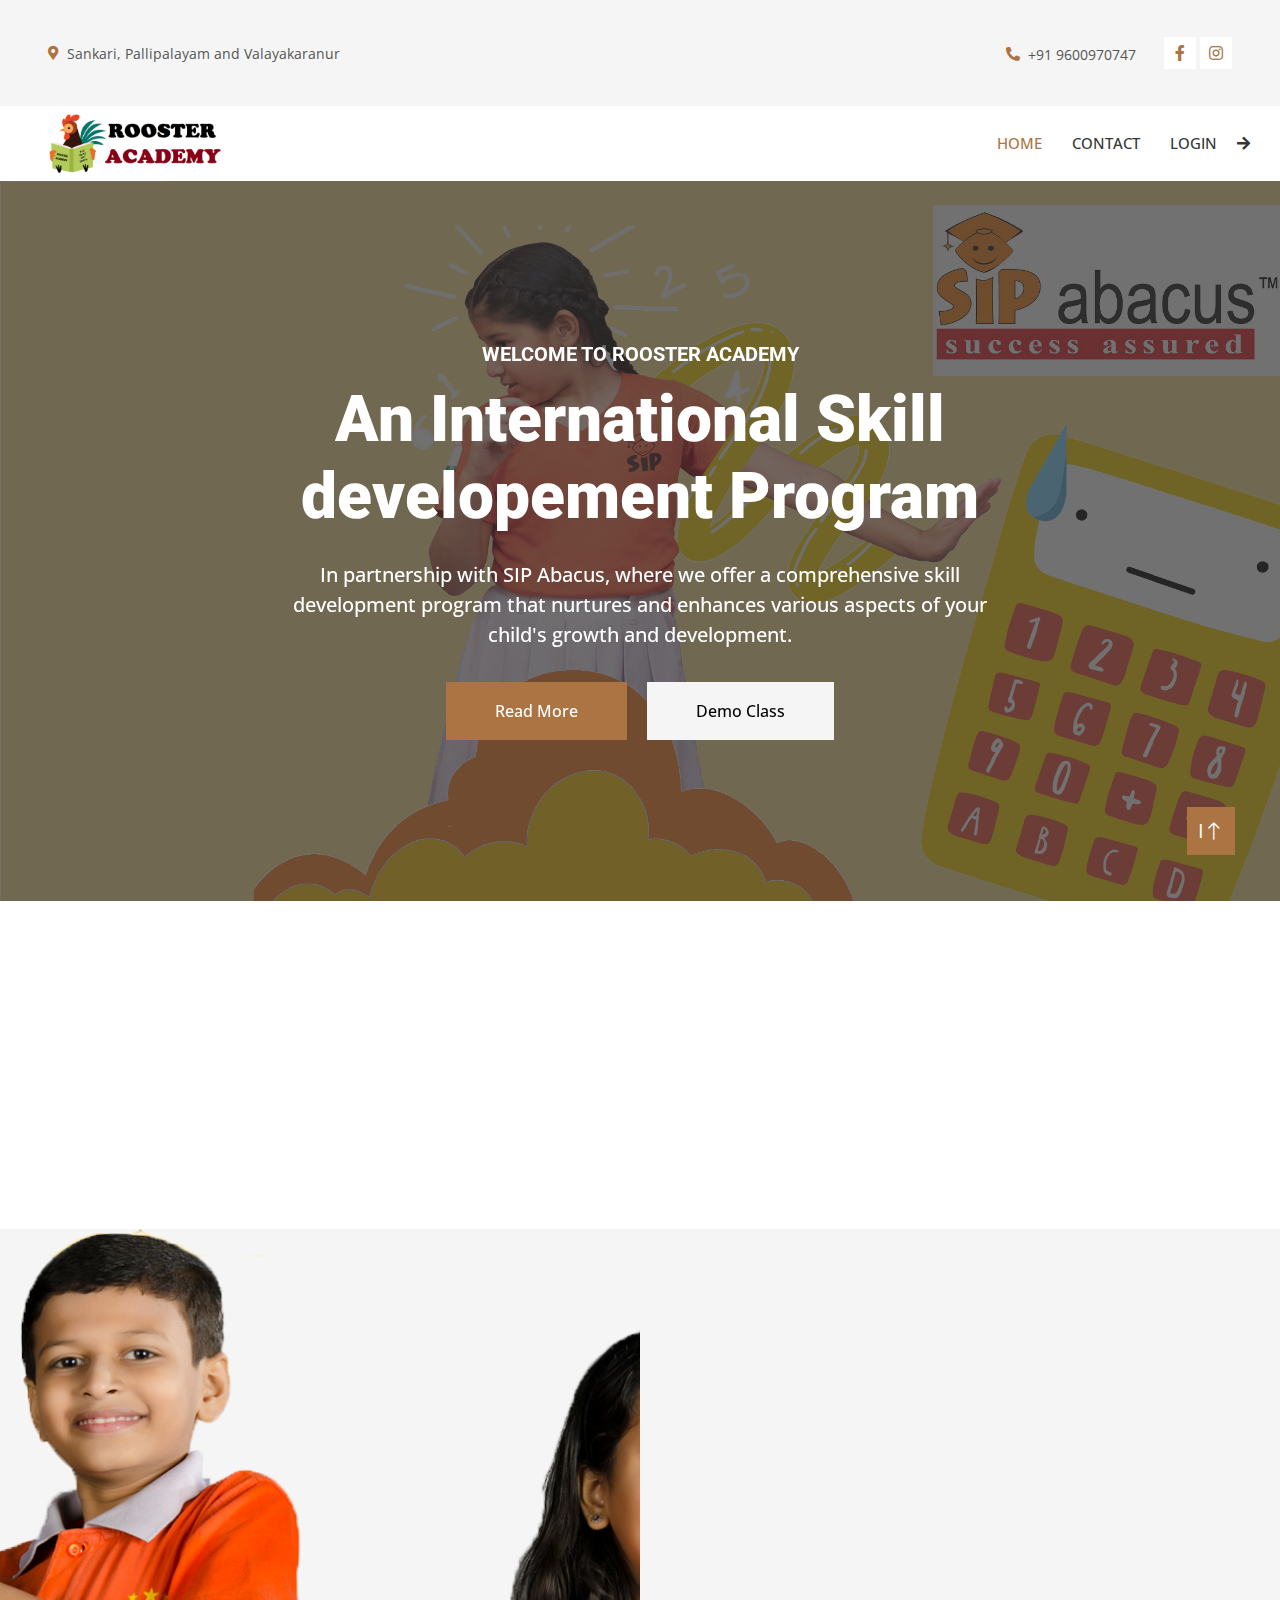
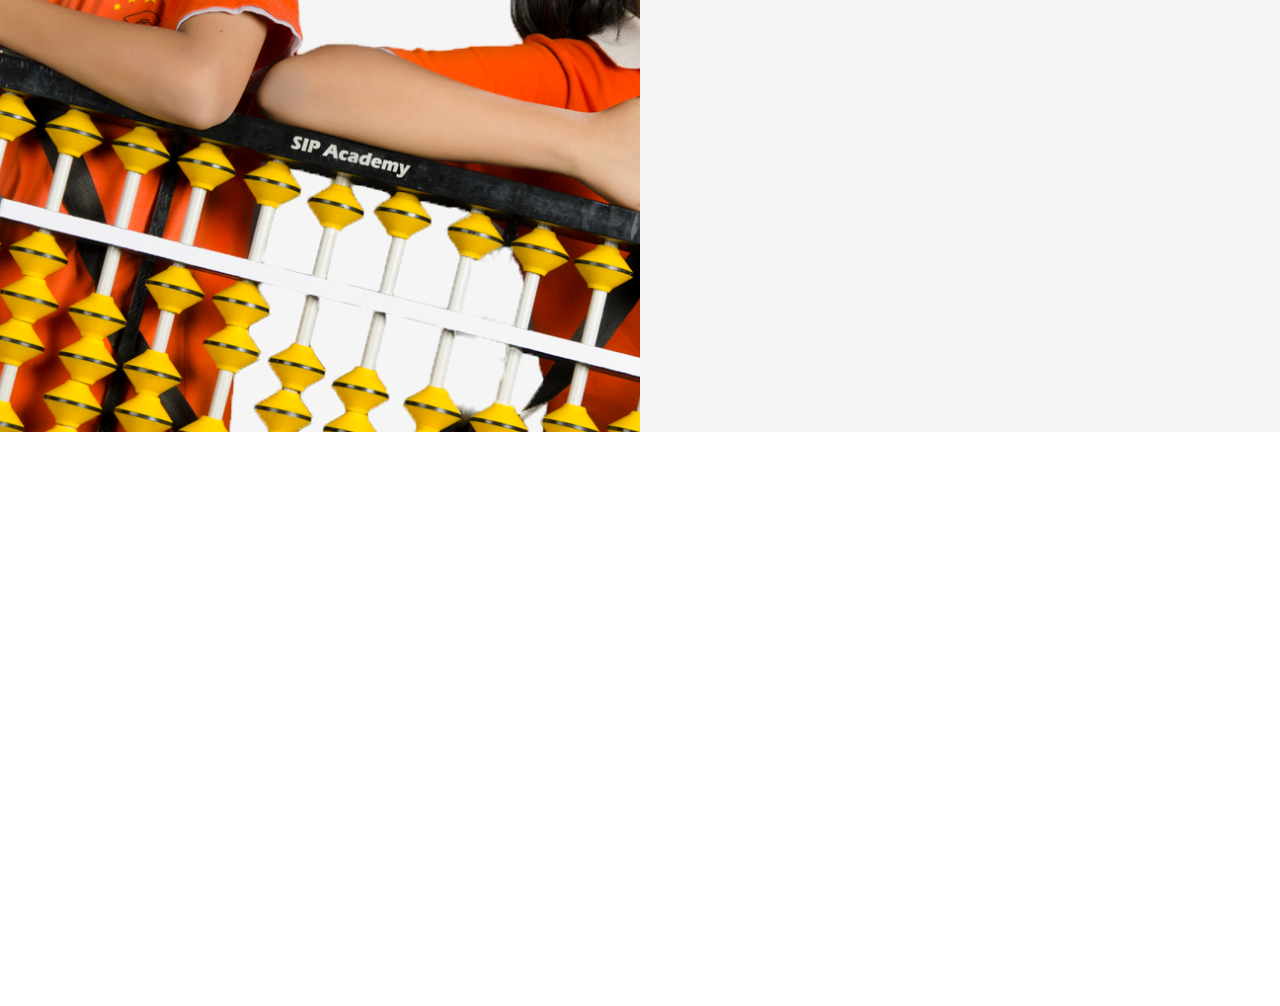
==== index.html @ 99719816 "login page link added" ====
<!DOCTYPE html>
<html lang="en">
   <head>
      <meta charset="utf-8">
      <title>Rooster Academy - Abacus center in Pallipalayam,Sankari,Komarapalayam</title>
      <meta content="width=device-width, initial-scale=1.0" name="viewport">
      <meta content="" name="keywords">
      <meta content="Abacus Skill Development Program designed for children between 6 and 12 years of age in Pallipalayam,Sankari,Valayakaranur,Komarapalayam " name="description">
      <script type="application/ld+json">
         {
           "@context": "https://schema.org",
           "@type": "LocalBusiness",
           "name": "Rooster Academy",
           "image": "",
           "@id": "",
           "url": "https://roosterschool.in",
           "description": "Abacus Skill Development Program designed for children between 6 and 12 years of age in Pallipalayam,Sankari,Valayakaranur,Komarapalayam ",
           "telephone": "+919600970747",
           "address": {
             "@type": "PostalAddress",
             "streetAddress": "Valayakaranur, Komarapalayam",
             "addressLocality": "Salem",
             "postalCode": "638183",
             "addressCountry": "IN"
           },
           "geo": {
             "@type": "GeoCoordinates",
             "latitude": 11.4482217,
             "longitude": 77.7411223
           },
           "openingHoursSpecification": [{
             "@type": "OpeningHoursSpecification",
             "dayOfWeek": [
               "Tuesday",
               "Wednesday",
               "Thursday",
               "Saturday",
               "Sunday",
               "Friday"
             ],
             "opens": "17:00",
             "closes": "19:00"
           },{
             "@type": "OpeningHoursSpecification",
             "dayOfWeek": "Sunday",
             "opens": "10:00",
             "closes": "16:00"
           }],
           "sameAs": [
             "https://www.facebook.com/roosteracademy",
             "https://www.instagram.com/rooster_academy"
           ],
           "department": [
         	{
         	"@type": "LocalBusiness",
         	"name": "Rooster Academy - SIP Abacus Valayakaranur",
                 "description": "Abacus Skill Development Program designed for children between 6 and 12 years of age in Pallipalayam,Sankari,Valayakaranur,Komarapalayam ",
         	"telephone": "+919600970747",
         	"address": {
         		"@type": "PostalAddress",
         		"streetAddress": "Valayakaranur, Komarapalayam",
         		"addressLocality": "Salem Main Road, Salem",
         		"addressRegion": "Tamil Nadu",
         		"postalCode": "638183",
         		"addressCountry": "INDIA"
         		},
         	"location": {
         		"@type": "Place",
         		"geo": {
         			"@type": "GeoCoordinates",
         			"latitude": "11.448326831292592",
         			"longitude": "77.74371332958302"
         			}
         		},
         	"areaServed": [{
         		"@type": "City",
         		"name": ["Komarapalayam", "Sankari","Vepadai"]			
         		}],
         	"openingHoursSpecification": [{
         	    "@type": "OpeningHoursSpecification",
         	    "dayOfWeek": [
         	      "Tuesday",
         	      "Wednesday",
         	      "Thursday",
         	      "Saturday",
         	      "Sunday",
         	      "Friday"
         	    ],
         	    "opens": "17:00",
         	    "closes": "19:00"
         	  },{
         	    "@type": "OpeningHoursSpecification",
         	    "dayOfWeek": "Sunday",
         	    "opens": "10:00",
         	    "closes": "16:00"
         	  }]
         	},
         	{
         	"@type": "LocalBusiness",
         	"name": "Rooster Academy - SIP Abacus Pallipalayam",
                 "description": "Abacus Skill Development Program designed for children between 6 and 12 years of age in Pallipalayam,Sankari,Valayakaranur,Komarapalayam ",
         	"telephone": "+919600970747",
         	"address": {
         		"@type": "PostalAddress",
         		"streetAddress": "Nehru Nagar, Behind GV Mahal",
         		"addressLocality": "Pallipalayam",
         		"addressRegion": "Tamil Nadu",
         		"postalCode": "638006",
         		"addressCountry": "INDIA"
         		},
         	"location": {
         		"@type": "Place",
         		"geo": {
         			"@type": "GeoCoordinates",
         			"latitude": "11.364189252723678",
         			"longitude": "77.75450575166023"
         			}
         		},
         	"areaServed": [{
         		"@type": "City",
         		"name": ["Pallipalayam","Vepadai", "Tiruchengode"]			
         		}],
         	"openingHoursSpecification": [{
         	    "@type": "OpeningHoursSpecification",
         	    "dayOfWeek": [
         	      "Tuesday",
         	      "Wednesday",
         	      "Thursday",
         	      "Saturday",
         	      "Sunday",
         	      "Friday"
         	    ],
         	    "opens": "17:00",
         	    "closes": "19:00"
         	  },{
         	    "@type": "OpeningHoursSpecification",
         	    "dayOfWeek": "Sunday",
         	    "opens": "10:00",
         	    "closes": "16:00"
         	  }]
         	},
         	{
         	"@type": "LocalBusiness",
         	"name": "Rooster Academy - SIP Abacus Sankari",
                 "description": "Abacus Skill Development Program designed for children between 6 and 12 years of age in Pallipalayam,Sankari,Valayakaranur,Komarapalayam ",
         	"telephone": "+919600970747",
         	"address": {
         		"@type": "PostalAddress",
         		"streetAddress": "Ebenezer Colony, Sankari Postoffice Opposite",
         		"addressLocality": "Sankari",
         		"addressRegion": "Tamil Nadu",
         		"postalCode": "637301",
         		"addressCountry": "INDIA"
         		},
         	"location": {
         		"@type": "Place",
         		"geo": {
         			"@type": "GeoCoordinates",
         			"latitude": "11.473072368946834",
         			"longitude": "77.8701110149399"
         			}
         		},
         	"areaServed": [{
         		"@type": "City",
         		"name": ["Sankari","Vepadai","Pallipalayam", "Tiruchengode"]			
         		}],
         	  "openingHoursSpecification": [{
         	    "@type": "OpeningHoursSpecification",
         	    "dayOfWeek": [
         	      "Tuesday",
         	      "Wednesday",
         	      "Thursday",
         	      "Saturday",
         	      "Sunday",
         	      "Friday"
         	    ],
         	    "opens": "17:00",
         	    "closes": "19:00"
         	  },{
         	    "@type": "OpeningHoursSpecification",
         	    "dayOfWeek": "Sunday",
         	    "opens": "10:00",
         	    "closes": "16:00"
         	  }]
         	}
         ]
         }
      </script>
      <meta property="og:title" content=Rooster Academy SIP Abacus in Pallipalayam, Sankari & Komarapalayam>
      <meta property="og:site_name" content=Rooster Academy>
      <meta property="og:url" content=https://roosterschool.in>
      <meta property="og:description" content=Abacus Skill Development Program designed for children between 6 and 12 years of age in Pallipalayam, Sankari, Valayakaranur and Komarapalayam >
      <meta property="og:type" content=place>
      <meta property="og:image" content=https://roosterschool.in/img/carousel-1.jpg>
      <!-- Favicon -->
      <link href="img/favicon.ico" rel="icon">
      <!-- Google Web Fonts -->
      <link rel="preconnect" href="https://fonts.googleapis.com">
      <link rel="preconnect" href="https://fonts.gstatic.com" crossorigin>
      <link href="https://fonts.googleapis.com/css2?family=Open+Sans:wght@400;500&family=Roboto:wght@500;700;900&display=swap" rel="stylesheet">
      <!-- Icon Font Stylesheet -->
      <link href="https://cdnjs.cloudflare.com/ajax/libs/font-awesome/5.10.0/css/all.min.css" rel="stylesheet">
      <link href="https://cdn.jsdelivr.net/npm/bootstrap-icons@1.10.5/font/bootstrap-icons.min.css" rel="stylesheet">
      <!-- Libraries Stylesheet -->
      <link href="lib/animate/animate.min.css" rel="stylesheet">
      <link href="lib/owlcarousel/assets/owl.carousel.min.css" rel="stylesheet">
      <link href="lib/lightbox/css/lightbox.min.css" rel="stylesheet">
      <!-- Customized Bootstrap Stylesheet -->
      <link href="css/bootstrap.min.css" rel="stylesheet">
      <!-- Template Stylesheet -->
      <link href="css/style.css" rel="stylesheet">
   </head>
   <body>
      <!-- Spinner Start -->
      <div id="spinner" class="show bg-white position-fixed translate-middle w-100 vh-100 top-50 start-50 d-flex align-items-center justify-content-center">
         <div class="spinner-grow text-primary" style="width: 3rem; height: 3rem;" role="status">
            <span class="sr-only">Loading...</span>
         </div>
      </div>
      <!-- Spinner End -->
      <!-- Topbar Start -->
      <div class="container-fluid bg-light p-0">
         <div class="row gx-0 d-none d-lg-flex">
            <div class="col-lg-7 px-5 text-start">
               <div class="h-100 d-inline-flex align-items-center py-3 me-4">
                  <small class="fa fa-map-marker-alt text-primary me-2"></small>
                  <small>Sankari, Pallipalayam and Valayakaranur</small>
               </div>
               <div class="h-100 d-inline-flex align-items-center py-3">
                  <small class="far fa-clock text-primary me-2"></small>
                  <small>Tue,Wed,Thu,Fri,Sat : 05.15 PM - 07.30 PM and Sun : 10.00 AM - 04.00 PM</small>
               </div>
            </div>
            <div class="col-lg-5 px-5 text-end">
               <div class="h-100 d-inline-flex align-items-center py-3 me-4">
                  <small class="fa fa-phone-alt text-primary me-2"></small>
                  <small>+91 9600970747</small>
               </div>
               <div class="h-100 d-inline-flex align-items-center">
                  <a class="btn btn-sm-square bg-white text-primary me-1" href="https://www.facebook.com/roosteracademy">
                  <i class="fab fa-facebook-f"></i>
                  </a>
                  <a class="btn btn-sm-square bg-white text-primary me-0" href="https://www.instagram.com/rooster_academy">
                  <i class="fab fa-instagram"></i>
                  </a>
               </div>
            </div>
         </div>
      </div>
      <!-- Topbar End -->
      <!-- Navbar Start -->
      <nav class="navbar navbar-expand-lg bg-white navbar-light sticky-top p-0">
         <a href="index.html" class="navbar-brand d-flex align-items-center px-4 px-lg-5">
         <img src="img/roosterlogo.png" alt="ROOSTER ACADEMY" height="60">
         </a>
         <button type="button" class="navbar-toggler me-4" data-bs-toggle="collapse" data-bs-target="#navbarCollapse">
         <span class="navbar-toggler-icon"></span>
         </button>
         <div class="collapse navbar-collapse" id="navbarCollapse">
            <div class="navbar-nav ms-auto p-4 p-lg-0">
               <a href="index.html" class="nav-item nav-link active">Home</a>
               <a href="contact.html" class="nav-item nav-link">Contact</a>
               <a href="https://account.roosterschool.in" class="nav-item nav-link">Login <i class="fa fa-arrow-right ms-3"></i>
               </a>
            </div>
         </div>
      </nav>
      <!-- Navbar End -->
      <!-- Carousel Start -->
      <div class="container-fluid p-0 pb-5">
         <div class="owl-carousel header-carousel position-relative">
            <div class="owl-carousel-item position-relative">
               <img class="img-fluid" src="img/carousel-1.jpg" alt="About SIP Abacus">
               <div class="position-absolute top-0 start-0 w-100 h-100 d-flex align-items-center" style="background: rgba(53, 53, 53, .7);">
                  <div class="container">
                     <div class="row justify-content-center">
                        <div class="col-12 col-lg-8 text-center">
                           <h5 class="text-white text-uppercase mb-3 animated slideInDown">Welcome To Rooster Academy</h5>
                           <h1 class="display-3 text-white animated slideInDown mb-4">An International Skill developement Program</h1>
                           <p class="fs-5 fw-medium text-white mb-4 pb-2"> In partnership with SIP Abacus, where we offer a comprehensive skill development program that nurtures and enhances various aspects of your child's growth and development. </p>
                           <a href="" class="btn btn-primary py-md-3 px-md-5 me-3 animated slideInLeft">Read More</a>
                           <a href="" class="btn btn-light py-md-3 px-md-5 animated slideInRight">Demo Class</a>
                        </div>
                     </div>
                  </div>
               </div>
            </div>
         </div>
      </div>
      <!-- Carousel End -->
      <!-- Feature Start -->
      <div class="container-xxl py-5">
         <div class="container">
            <div class="row g-5">
               <div class="col-md-6 col-lg-3 wow fadeIn" data-wow-delay="0.1s">
                  <div class="d-flex align-items-center justify-content-between mb-2">
                     <div class="d-flex align-items-center justify-content-center bg-light" style="width: 60px; height: 60px;">
                        <i class="fa fa-user-check fa-2x text-primary"></i>
                     </div>
                     <h6 class="display-1 text-black-50 mb-0">01</h6>
                  </div>
                  <h5>Abacus</h5>
               </div>
               <div class="col-md-6 col-lg-3 wow fadeIn" data-wow-delay="0.3s">
                  <div class="d-flex align-items-center justify-content-between mb-2">
                     <div class="d-flex align-items-center justify-content-center bg-light" style="width: 60px; height: 60px;">
                        <i class="fa fa-check fa-2x text-primary"></i>
                     </div>
                     <h6 class="display-1 text-black-50 mb-0">02</h6>
                  </div>
                  <h5>Brain Gym</h5>
               </div>
               <div class="col-md-6 col-lg-3 wow fadeIn" data-wow-delay="0.5s">
                  <div class="d-flex align-items-center justify-content-between mb-2">
                     <div class="d-flex align-items-center justify-content-center bg-light" style="width: 60px; height: 60px;">
                        <i class="fa fa-drafting-compass fa-2x text-primary"></i>
                     </div>
                     <h6 class="display-1 text-black-50 mb-0">03</h6>
                  </div>
                  <h5>Speed Writing</h5>
               </div>
               <div class="col-md-6 col-lg-3 wow fadeIn" data-wow-delay="0.7s">
                  <div class="d-flex align-items-center justify-content-between mb-2">
                     <div class="d-flex align-items-center justify-content-center bg-light" style="width: 60px; height: 60px;">
                        <i class="fa fa-headphones fa-2x text-primary"></i>
                     </div>
                     <h6 class="display-1 text-black-50 mb-0">04</h6>
                  </div>
                  <h5>Retention & Recall </h5>
               </div>
            </div>
         </div>
      </div>
      <!-- Feature Start -->
      <!-- About Start -->
      <div class="container-fluid bg-light overflow-hidden my-5 px-lg-0">
         <div class="container about px-lg-0">
            <div class="row g-0 mx-lg-0">
               <div class="col-lg-6 ps-lg-0" style="min-height: 400px;">
                  <div class="position-relative h-100">
                     <img class="position-absolute img-fluid w-100 h-100" src="img/about.png" style="object-fit: cover;" alt="About Rooster Academy">
                  </div>
               </div>
               <div class="col-lg-6 about-text py-5 wow fadeIn" data-wow-delay="0.5s">
                  <div class="p-lg-5 pe-lg-0">
                     <div class="section-title text-start">
                        <h2 class="display-5 mb-4">About SIP Abacus</h2>
                     </div>
                     <p class="mb-4 pb-2"> SIP Abacus is part of SIP Academy India ( <a href="https://sipacademyindia.com">https://sipacademyindia.com</a>). The programme was originally founded in Malaysia in 1999 and launched in India in August 2003. Now SIP Abacus has grown into a large team passionate team of professionals who believe that every child is potentially smart. We believe that systematic training can make a huge impact on every child. We have offices across all major cities across India and we are constantly learning to improve ourselves. During the Covid lockdown we transformed ourselves into a completely online training organization and now can train children effectively both online and also offline in the classroom. Many schools support us in our endeavor to help children and annually over 800 schools across India work closely with us in helping children develop their skills. </p>
                     <div class="row g-4 mb-4 pb-2">
                        <div class="col-sm-6 wow fadeIn" data-wow-delay="0.1s">
                           <div class="d-flex align-items-center">
                              <div class="d-flex flex-shrink-0 align-items-center justify-content-center bg-white" style="width: 60px; height: 60px;">
                                 <i class="fa fa-users fa-2x text-primary"></i>
                              </div>
                              <div class="ms-3">
                                 <h6 class="text-primary mb-1" data-toggle="counter-up">8,00,000</h6>
                                 <p class="fw-medium mb-0">Trained children since 1999 </p>
                              </div>
                           </div>
                        </div>
                        <div class="col-sm-6 wow fadeIn" data-wow-delay="0.3s">
                           <div class="d-flex align-items-center">
                              <div class="d-flex flex-shrink-0 align-items-center justify-content-center bg-white" style="width: 60px; height: 60px;">
                                 <i class="fa fa-check fa-2x text-primary"></i>
                              </div>
                              <div class="ms-3">
                                 <h6 class="text-primary mb-1" data-toggle="counter-up">11</h6>
                                 <p class="fw-medium mb-0">Countries</p>
                              </div>
                           </div>
                        </div>
                     </div>
                     <a href="" class="btn btn-primary py-3 px-5">Explore More</a>
                  </div>
               </div>
            </div>
         </div>
      </div>
      <!-- About End -->
      <!-- Footer Start -->
      <div class="container-fluid bg-dark text-light footer mt-5 pt-5 wow fadeIn" data-wow-delay="0.1s">
         <div class="container py-5">
            <address>
               <div class="row g-5">
                  <div class="col-lg-3 col-md-6">
                     <h4 class="text-light mb-4">Branch</h4>
                     <p class="mb-2">
                        <i class="fa fa-map-marker-alt me-3"></i>Rooster Academy, <br>12/80A Valayakaranur,NH544 Salem Main Road, <br>Komarapalayam,Tamil nadu, India
                     </p>
                     <p class="mb-2">
                        <i class="fa fa-phone-alt me-3"></i>+91 9600970747
                     </p>
                  </div>
                  <div class="col-lg-3 col-md-6">
                     <h4 class="text-light mb-4">Branch</h4>
                     <p class="mb-2">
                        <i class="fa fa-map-marker-alt me-3"></i>Rooster Academy, <br>Nehru Nagar, Behind GV Mahal, <br>Pallipalayam, Tamil nadu, India
                     </p>
                     <p class="mb-2">
                        <i class="fa fa-phone-alt me-3"></i>+91 9600970747
                     </p>
                  </div>
                  <div class="col-lg-3 col-md-6">
                     <h4 class="text-light mb-4">Branch</h4>
                     <p class="mb-2">
                        <i class="fa fa-map-marker-alt me-3"></i>Rooster Academy, <br>Ebenezer Colony, Sankari Postoffice Opposite, <br>Sankari, Tamil nadu, India
                     </p>
                     <p class="mb-2">
                        <i class="fa fa-phone-alt me-3"></i>+91 9600970747
                     </p>
                  </div>
                  <div class="h-100 d-inline-flex align-items-center">
                     <a class="btn btn-sm-square bg-white text-primary me-1" href="https://www.facebook.com/roosteracademy">
                     <i class="fab fa-facebook-f"></i>
                     </a>
                     <a class="btn btn-sm-square bg-white text-primary me-0" href="https://www.instagram.com/rooster_academy">
                     <i class="fab fa-instagram"></i>
                     </a>
                  </div>
               </div>
            </address>
         </div>
         <div class="container">
            <div class="copyright">
               <div class="row">
                  <div class="col-md-6 text-center text-md-start mb-3 mb-md-0"> &copy; <a class="border-bottom" href="#">Rooster Academy</a>, All Right Reserved. </div>
                  <div class="col-md-6 text-center text-md-end">
                     <!--/*** This template is free as long as you keep the footer author’s credit link/attribution link/backlink. If you'd like to use the template without the footer author’s credit link/attribution link/backlink, you can purchase the Credit Removal License from "https://htmlcodex.com/credit-removal". Thank you for your support. ***/--> Designed By <a class="border-bottom" href="https://htmlcodex.com">HTML Codex</a>
                  </div>
               </div>
            </div>
         </div>
      </div>
      <!-- Footer End -->
      <!-- Back to Top -->
      <a href="#" class="btn btn-lg btn-primary btn-lg-square rounded-0 back-to-top">I <i class="bi bi-arrow-up"></i>
      </a>
      <!-- JavaScript Libraries -->
      <script src="https://code.jquery.com/jquery-3.4.1.min.js"></script>
      <script src="https://cdn.jsdelivr.net/npm/bootstrap@5.0.0/dist/js/bootstrap.bundle.min.js"></script>
      <script src="lib/wow/wow.min.js"></script>
      <script src="lib/easing/easing.min.js"></script>
      <script src="lib/waypoints/waypoints.min.js"></script>
      <script src="lib/counterup/counterup.min.js"></script>
      <script src="lib/owlcarousel/owl.carousel.min.js"></script>
      <script src="lib/isotope/isotope.pkgd.min.js"></script>
      <script src="lib/lightbox/js/lightbox.min.js"></script>
      <!-- Template Javascript -->
      <script src="js/main.js"></script>
   </body>
</html>
---- css/style.css ----
/********** Template CSS **********/
:root {
    --primary: #AB7442;
    --light: #F5F5F5;
    --dark: #353535;
}

.fw-medium {
    font-weight: 500 !important;
}

.fw-bold {
    font-weight: 700 !important;
}

.fw-black {
    font-weight: 900 !important;
}

.back-to-top {
    position: fixed;
    display: none;
    right: 45px;
    bottom: 45px;
    z-index: 99;
}


/*** Spinner ***/
#spinner {
    opacity: 0;
    visibility: hidden;
    transition: opacity .5s ease-out, visibility 0s linear .5s;
    z-index: 99999;
}

#spinner.show {
    transition: opacity .5s ease-out, visibility 0s linear 0s;
    visibility: visible;
    opacity: 1;
}


/*** Button ***/
.btn {
    font-weight: 500;
    transition: .5s;
}

.btn.btn-primary,
.btn.btn-secondary {
    color: #FFFFFF;
}

.btn-square {
    width: 38px;
    height: 38px;
}

.btn-sm-square {
    width: 32px;
    height: 32px;
}

.btn-lg-square {
    width: 48px;
    height: 48px;
}

.btn-square,
.btn-sm-square,
.btn-lg-square {
    padding: 0;
    display: flex;
    align-items: center;
    justify-content: center;
    font-weight: normal;
}

/*** Navbar ***/
.navbar .dropdown-toggle::after {
    border: none;
    content: "\f107";
    font-family: "Font Awesome 5 Free";
    font-weight: 900;
    vertical-align: middle;
    margin-left: 8px;
}

.navbar-light .navbar-nav .nav-link {
    margin-right: 30px;
    padding: 25px 0;
    color: #FFFFFF;
    font-size: 15px;
    font-weight: 500;
    text-transform: uppercase;
    outline: none;
}

.navbar-light .navbar-nav .nav-link:hover,
.navbar-light .navbar-nav .nav-link.active {
    color: var(--primary);
}

@media (max-width: 991.98px) {
    .navbar-light .navbar-nav .nav-link  {
        margin-right: 0;
        padding: 10px 0;
    }

    .navbar-light .navbar-nav {
        border-top: 1px solid #EEEEEE;
    }
}

.navbar-light .navbar-brand,
.navbar-light a.btn {
    height: 75px;
}

.navbar-light .navbar-nav .nav-link {
    color: var(--dark);
    font-weight: 500;
}

.navbar-light.sticky-top {
    top: -100px;
    transition: .5s;
}

@media (min-width: 992px) {
    .navbar .nav-item .dropdown-menu {
        display: block;
        border: none;
        margin-top: 0;
        top: 150%;
        opacity: 0;
        visibility: hidden;
        transition: .5s;
    }

    .navbar .nav-item:hover .dropdown-menu {
        top: 100%;
        visibility: visible;
        transition: .5s;
        opacity: 1;
    }
}


/*** Header ***/
@media (max-width: 768px) {
    .header-carousel .owl-carousel-item {
        position: relative;
        min-height: 500px;
    }
    
    .header-carousel .owl-carousel-item img {
        position: absolute;
        width: 100%;
        height: 100%;
        object-fit: cover;
    }

    .header-carousel .owl-carousel-item h5,
    .header-carousel .owl-carousel-item p {
        font-size: 14px !important;
        font-weight: 400 !important;
    }

    .header-carousel .owl-carousel-item h1 {
        font-size: 30px;
        font-weight: 600;
    }
}

.header-carousel .owl-nav {
    position: absolute;
    width: 200px;
    height: 45px;
    bottom: 30px;
    left: 50%;
    transform: translateX(-50%);
    display: flex;
    justify-content: space-between;
}

.header-carousel .owl-nav .owl-prev,
.header-carousel .owl-nav .owl-next {
    width: 45px;
    height: 45px;
    display: flex;
    align-items: center;
    justify-content: center;
    color: #FFFFFF;
    background: transparent;
    border: 1px solid #FFFFFF;
    font-size: 22px;
    transition: .5s;
}

.header-carousel .owl-nav .owl-prev:hover,
.header-carousel .owl-nav .owl-next:hover {
    background: var(--primary);
    border-color: var(--primary);
}

.header-carousel .owl-dots {
    position: absolute;
    height: 45px;
    bottom: 30px;
    left: 50%;
    transform: translateX(-50%);
    display: flex;
    align-items: center;
    justify-content: center;
}

.header-carousel .owl-dot {
    position: relative;
    display: inline-block;
    margin: 0 5px;
    width: 15px;
    height: 15px;
    background: transparent;
    border: 1px solid #FFFFFF;
    transition: .5s;
}

.header-carousel .owl-dot::after {
    position: absolute;
    content: "";
    width: 5px;
    height: 5px;
    top: 4px;
    left: 4px;
    background: transparent;
    border: 1px solid #FFFFFF;
}

.header-carousel .owl-dot.active {
    background: var(--primary);
    border-color: var(--primary);
}

.page-header {
    background: linear-gradient(rgba(53, 53, 53, .7), rgba(53, 53, 53, .7)), url(../img/carousel-1.jpg) center center no-repeat;
    background-size: cover;
}

.breadcrumb-item + .breadcrumb-item::before {
    color: var(--light);
}


/*** Section Title ***/
.section-title h1 {
    position: relative;
    display: inline-block;
    padding: 0 60px;
}

.section-title.text-start h1 {
    padding-left: 0;
}

.section-title h1::before,
.section-title h1::after {
    position: absolute;
    content: "";
    width: 45px;
    height: 5px;
    bottom: 0;
    background: var(--dark);
}

.section-title h1::before {
    left: 0;
}

.section-title h1::after {
    right: 0;
}

.section-title.text-start h1::before {
    display: none;
}


/*** About ***/
@media (min-width: 992px) {
    .container.about {
        max-width: 100% !important;
    }

    .about-text  {
        padding-right: calc(((100% - 960px) / 2) + .75rem);
    }
}

@media (min-width: 1200px) {
    .about-text  {
        padding-right: calc(((100% - 1140px) / 2) + .75rem);
    }
}

@media (min-width: 1400px) {
    .about-text  {
        padding-right: calc(((100% - 1320px) / 2) + .75rem);
    }
}


/*** Service ***/
.service-item img {
    transition: .5s;
}

.service-item:hover img {
    transform: scale(1.1);
}


/*** Feature ***/
@media (min-width: 992px) {
    .container.feature {
        max-width: 100% !important;
    }

    .feature-text  {
        padding-left: calc(((100% - 960px) / 2) + .75rem);
    }
}

@media (min-width: 1200px) {
    .feature-text  {
        padding-left: calc(((100% - 1140px) / 2) + .75rem);
    }
}

@media (min-width: 1400px) {
    .feature-text  {
        padding-left: calc(((100% - 1320px) / 2) + .75rem);
    }
}


/*** Project Portfolio ***/
#portfolio-flters li {
    display: inline-block;
    font-weight: 500;
    color: var(--dark);
    cursor: pointer;
    transition: .5s;
    border-bottom: 2px solid transparent;
}

#portfolio-flters li:hover,
#portfolio-flters li.active {
    color: var(--primary);
    border-color: var(--primary);
}

.portfolio-item img {
    transition: .5s;
}

.portfolio-item:hover img {
    transform: scale(1.1);
}

.portfolio-item .portfolio-overlay {
    position: absolute;
    display: flex;
    align-items: center;
    justify-content: center;
    width: 0;
    height: 0;
    bottom: 0;
    left: 50%;
    background: rgba(53, 53, 53, .7);
    transition: .5s;
}

.portfolio-item:hover .portfolio-overlay {
    width: 100%;
    height: 100%;
    left: 0;
}

.portfolio-item .portfolio-overlay .btn {
    opacity: 0;
}

.portfolio-item:hover .portfolio-overlay .btn {
    opacity: 1;
}


/*** Quote ***/
@media (min-width: 992px) {
    .container.quote {
        max-width: 100% !important;
    }

    .quote-text  {
        padding-right: calc(((100% - 960px) / 2) + .75rem);
    }
}

@media (min-width: 1200px) {
    .quote-text  {
        padding-right: calc(((100% - 1140px) / 2) + .75rem);
    }
}

@media (min-width: 1400px) {
    .quote-text  {
        padding-right: calc(((100% - 1320px) / 2) + .75rem);
    }
}


/*** Team ***/
.team-item img {
    transition: .5s;
}

.team-item:hover img {
    transform: scale(1.1);
}

.team-item .team-social {
    position: absolute;
    width: 38px;
    top: 50%;
    left: -38px;
    transform: translateY(-50%);
    display: flex;
    flex-direction: column;
    background: #FFFFFF;
    transition: .5s;
}

.team-item .team-social .btn {
    color: var(--primary);
    background: #FFFFFF;
}

.team-item .team-social .btn:hover {
    color: #FFFFFF;
    background: var(--primary);
}

.team-item:hover .team-social {
    left: 0;
}


/*** Testimonial ***/
.testimonial-carousel::before {
    position: absolute;
    content: "";
    top: 0;
    left: 0;
    height: 100%;
    width: 0;
    background: linear-gradient(to right, rgba(255, 255, 255, 1) 0%, rgba(255, 255, 255, 0) 100%);
    z-index: 1;
}

.testimonial-carousel::after {
    position: absolute;
    content: "";
    top: 0;
    right: 0;
    height: 100%;
    width: 0;
    background: linear-gradient(to left, rgba(255, 255, 255, 1) 0%, rgba(255, 255, 255, 0) 100%);
    z-index: 1;
}

@media (min-width: 768px) {
    .testimonial-carousel::before,
    .testimonial-carousel::after {
        width: 200px;
    }
}

@media (min-width: 992px) {
    .testimonial-carousel::before,
    .testimonial-carousel::after {
        width: 300px;
    }
}

.testimonial-carousel .owl-item .testimonial-text {
    border: 5px solid var(--light);
    transform: scale(.8);
    transition: .5s;
}

.testimonial-carousel .owl-item.center .testimonial-text {
    transform: scale(1);
}

.testimonial-carousel .owl-nav {
    position: absolute;
    width: 350px;
    top: 10px;
    left: 50%;
    transform: translateX(-50%);
    display: flex;
    justify-content: space-between;
    opacity: 0;
    transition: .5s;
    z-index: 1;
}

.testimonial-carousel:hover .owl-nav {
    width: 300px;
    opacity: 1;
}

.testimonial-carousel .owl-nav .owl-prev,
.testimonial-carousel .owl-nav .owl-next {
    position: relative;
    color: var(--primary);
    font-size: 45px;
    transition: .5s;
}

.testimonial-carousel .owl-nav .owl-prev:hover,
.testimonial-carousel .owl-nav .owl-next:hover {
    color: var(--dark);
}


/*** Contact ***/
@media (min-width: 992px) {
    .container.contact {
        max-width: 100% !important;
    }

    .contact-text  {
        padding-left: calc(((100% - 960px) / 2) + .75rem);
    }
}

@media (min-width: 1200px) {
    .contact-text  {
        padding-left: calc(((100% - 1140px) / 2) + .75rem);
    }
}

@media (min-width: 1400px) {
    .contact-text  {
        padding-left: calc(((100% - 1320px) / 2) + .75rem);
    }
}


/*** Footer ***/
.footer {
    background: linear-gradient(rgba(53, 53, 53, .7), rgba(53, 53, 53, .7)), url(../img/footer.jpg) center center no-repeat;
    background-size: cover;
}

.footer .btn.btn-social {
    margin-right: 5px;
    width: 35px;
    height: 35px;
    display: flex;
    align-items: center;
    justify-content: center;
    color: var(--light);
    border: 1px solid #FFFFFF;
    transition: .3s;
}

.footer .btn.btn-social:hover {
    color: var(--primary);
}

.footer .btn.btn-link {
    display: block;
    margin-bottom: 5px;
    padding: 0;
    text-align: left;
    color: #FFFFFF;
    font-size: 15px;
    font-weight: normal;
    text-transform: capitalize;
    transition: .3s;
}

.footer .btn.btn-link::before {
    position: relative;
    content: "\f105";
    font-family: "Font Awesome 5 Free";
    font-weight: 900;
    margin-right: 10px;
}

.footer .btn.btn-link:hover {
    color: var(--primary);
    letter-spacing: 1px;
    box-shadow: none;
}

.footer .copyright {
    padding: 25px 0;
    font-size: 15px;
    border-top: 1px solid rgba(256, 256, 256, .1);
}

.footer .copyright a {
    color: var(--light);
}

.footer .copyright a:hover {
    color: var(--primary);
}
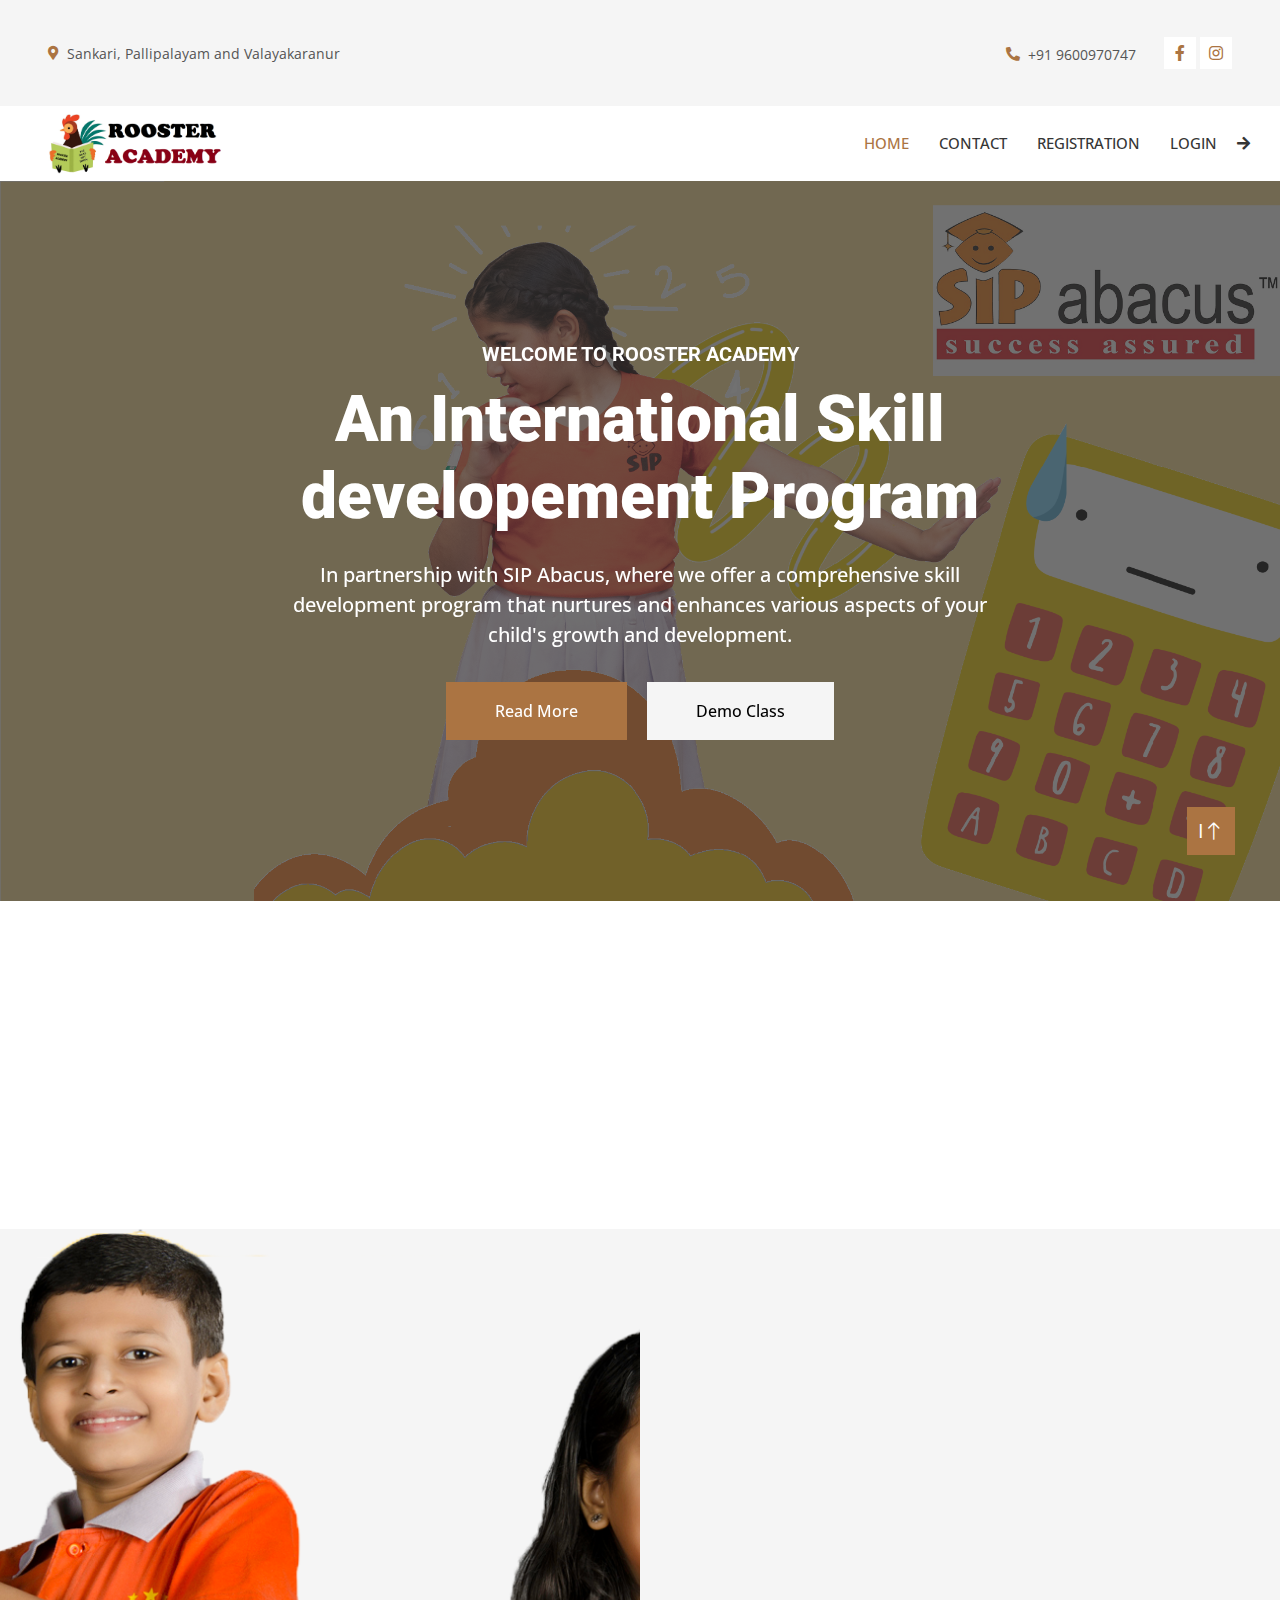
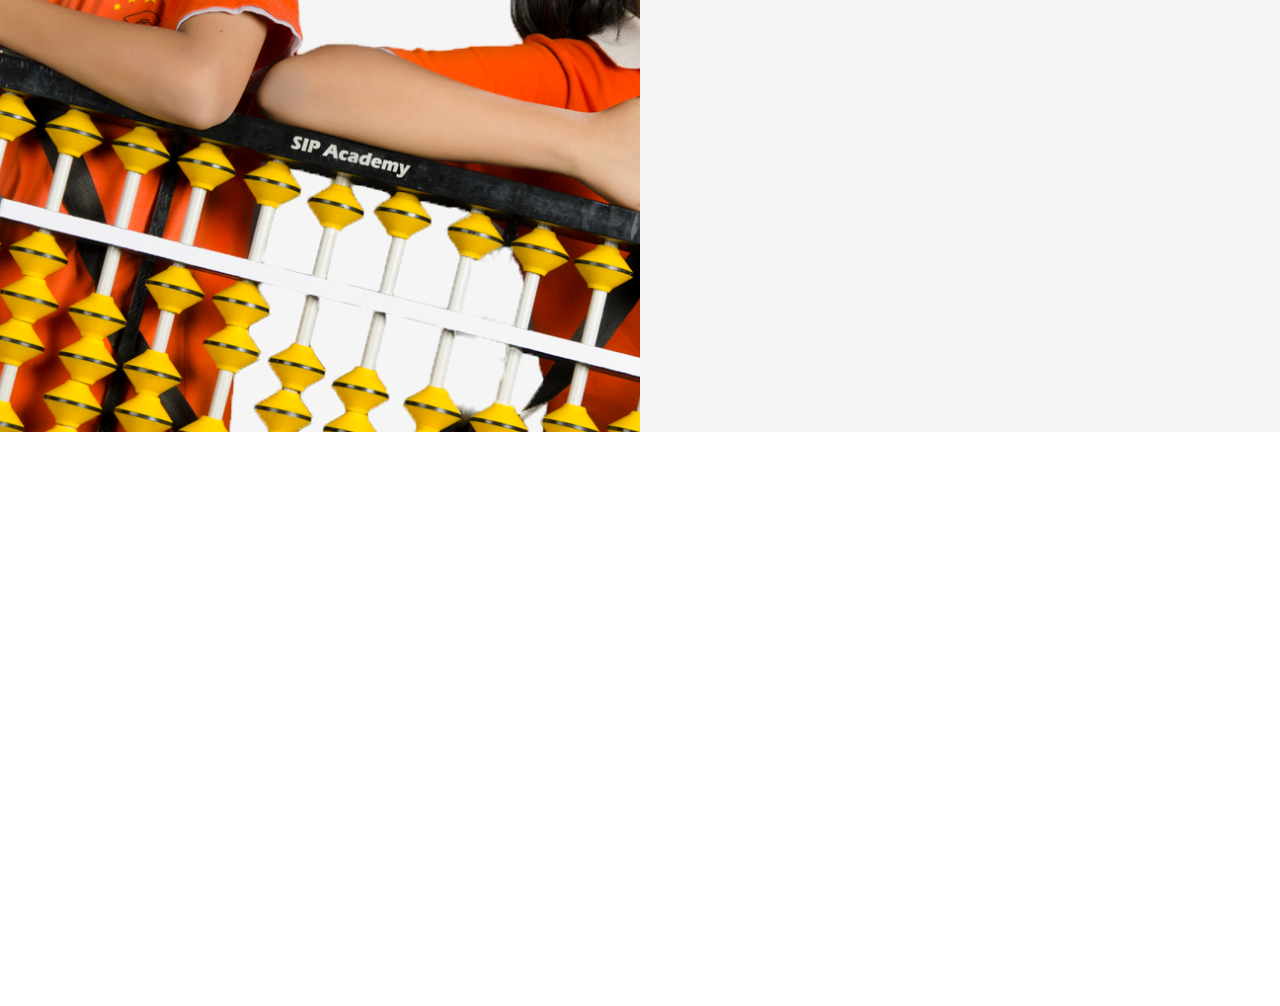
==== commit 7d29c091: "Added registration page" ====
--- a/index.html
+++ b/index.html
@@ -260,6 +260,7 @@
             <div class="navbar-nav ms-auto p-4 p-lg-0">
                <a href="index.html" class="nav-item nav-link active">Home</a>
                <a href="contact.html" class="nav-item nav-link">Contact</a>
+               <a href="registration.html" class="nav-item nav-link">Registration</a>
                <a href="https://account.roosterschool.in" class="nav-item nav-link">Login <i class="fa fa-arrow-right ms-3"></i>
                </a>
             </div>
@@ -278,8 +279,8 @@
                            <h5 class="text-white text-uppercase mb-3 animated slideInDown">Welcome To Rooster Academy</h5>
                            <h1 class="display-3 text-white animated slideInDown mb-4">An International Skill developement Program</h1>
                            <p class="fs-5 fw-medium text-white mb-4 pb-2"> In partnership with SIP Abacus, where we offer a comprehensive skill development program that nurtures and enhances various aspects of your child's growth and development. </p>
-                           <a href="" class="btn btn-primary py-md-3 px-md-5 me-3 animated slideInLeft">Read More</a>
-                           <a href="" class="btn btn-light py-md-3 px-md-5 animated slideInRight">Demo Class</a>
+                           <a href="registration.html" class="btn btn-primary py-md-3 px-md-5 me-3 animated slideInLeft">Read More</a>
+                           <a href="registration.html" class="btn btn-light py-md-3 px-md-5 animated slideInRight">Demo Class</a>
                         </div>
                      </div>
                   </div>
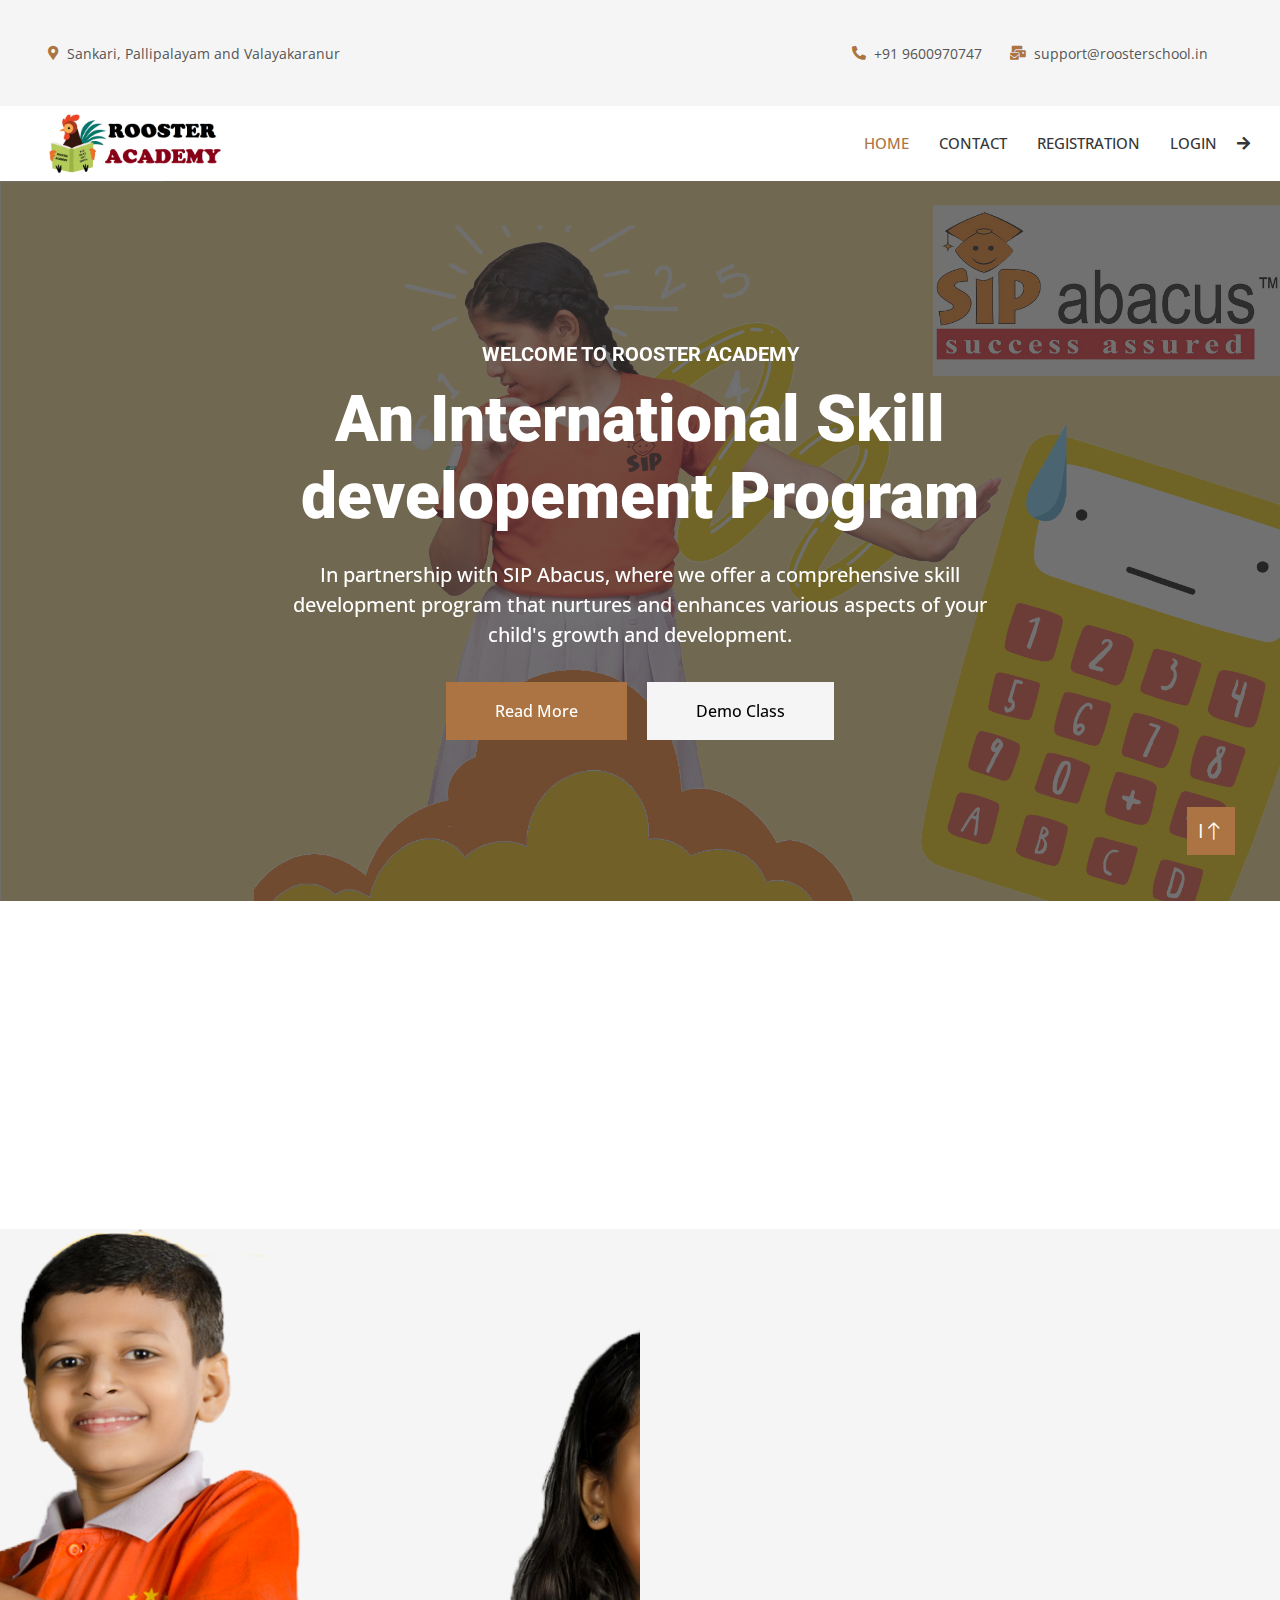
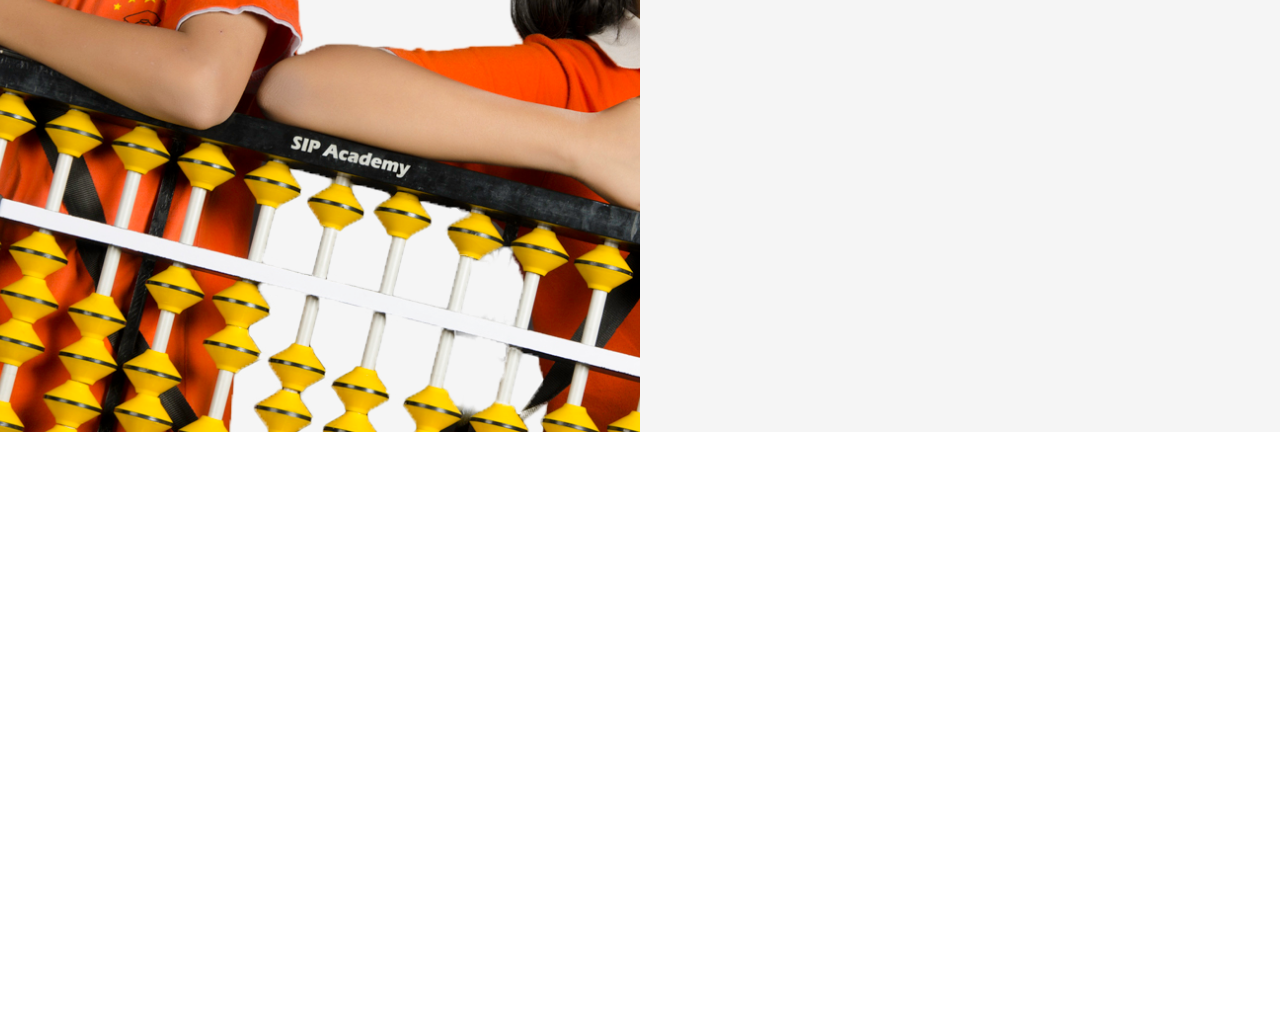
==== commit 6951a5f5: "added phone" ====
--- a/index.html
+++ b/index.html
@@ -234,7 +234,11 @@
             <div class="col-lg-5 px-5 text-end">
                <div class="h-100 d-inline-flex align-items-center py-3 me-4">
                   <small class="fa fa-phone-alt text-primary me-2"></small>
-                  <small>+91 9600970747</small>
+                  <small>+91 9600970747 </small>
+               </div>
+               <div class="h-100 d-inline-flex align-items-center py-3 me-4">
+                  <small class="fa fa-mail-bulk text-primary me-2"></small>
+                  <small>support@roosterschool.in</small>
                </div>
                <div class="h-100 d-inline-flex align-items-center">
                   <a class="btn btn-sm-square bg-white text-primary me-1" href="https://www.facebook.com/roosteracademy">
@@ -260,7 +264,7 @@
             <div class="navbar-nav ms-auto p-4 p-lg-0">
                <a href="index.html" class="nav-item nav-link active">Home</a>
                <a href="contact.html" class="nav-item nav-link">Contact</a>
-               <a href="registration.html" class="nav-item nav-link">Registration</a>
+               <a href="https://forms.office.com/r/c9QUaAs9Bn" class="nav-item nav-link">Registration</a>
                <a href="https://account.roosterschool.in" class="nav-item nav-link">Login <i class="fa fa-arrow-right ms-3"></i>
                </a>
             </div>
@@ -279,8 +283,8 @@
                            <h5 class="text-white text-uppercase mb-3 animated slideInDown">Welcome To Rooster Academy</h5>
                            <h1 class="display-3 text-white animated slideInDown mb-4">An International Skill developement Program</h1>
                            <p class="fs-5 fw-medium text-white mb-4 pb-2"> In partnership with SIP Abacus, where we offer a comprehensive skill development program that nurtures and enhances various aspects of your child's growth and development. </p>
-                           <a href="registration.html" class="btn btn-primary py-md-3 px-md-5 me-3 animated slideInLeft">Read More</a>
-                           <a href="registration.html" class="btn btn-light py-md-3 px-md-5 animated slideInRight">Demo Class</a>
+                           <a href="https://forms.office.com/r/c9QUaAs9Bn" class="btn btn-primary py-md-3 px-md-5 me-3 animated slideInLeft">Read More</a>
+                           <a href="https://forms.office.com/r/c9QUaAs9Bn" class="btn btn-light py-md-3 px-md-5 animated slideInRight">Demo Class</a>
                         </div>
                      </div>
                   </div>
@@ -384,31 +388,40 @@
          <div class="container py-5">
             <address>
                <div class="row g-5">
-                  <div class="col-lg-3 col-md-6">
-                     <h4 class="text-light mb-4">Branch</h4>
+                  <div class="col-lg-4 col-md-6">
+                     <h4 class="text-light mb-4">Branch - SIP Valayakaranur</h4>
                      <p class="mb-2">
                         <i class="fa fa-map-marker-alt me-3"></i>Rooster Academy, <br>12/80A Valayakaranur,NH544 Salem Main Road, <br>Komarapalayam,Tamil nadu, India
                      </p>
                      <p class="mb-2">
                         <i class="fa fa-phone-alt me-3"></i>+91 9600970747
                      </p>
-                  </div>
-                  <div class="col-lg-3 col-md-6">
-                     <h4 class="text-light mb-4">Branch</h4>
+                     <p class="mb-2">
+                        <i class="fa fa-mail-bulk me-3"></i>support@roosterschool.in
+                     </p>
+                  </div>
+                  <div class="col-lg-4 col-md-6">
+                     <h4 class="text-light mb-4">Branch - SIP Pallipalayam</h4>
                      <p class="mb-2">
                         <i class="fa fa-map-marker-alt me-3"></i>Rooster Academy, <br>Nehru Nagar, Behind GV Mahal, <br>Pallipalayam, Tamil nadu, India
                      </p>
                      <p class="mb-2">
                         <i class="fa fa-phone-alt me-3"></i>+91 9600970747
                      </p>
-                  </div>
-                  <div class="col-lg-3 col-md-6">
-                     <h4 class="text-light mb-4">Branch</h4>
+                     <p class="mb-2">
+                        <i class="fa fa-mail-bulk me-3"></i>support@roosterschool.in
+                     </p>
+                  </div>
+                  <div class="col-lg-4 col-md-6">
+                     <h4 class="text-light mb-4">Branch - SIP Sankari</h4>
                      <p class="mb-2">
                         <i class="fa fa-map-marker-alt me-3"></i>Rooster Academy, <br>Ebenezer Colony, Sankari Postoffice Opposite, <br>Sankari, Tamil nadu, India
                      </p>
                      <p class="mb-2">
                         <i class="fa fa-phone-alt me-3"></i>+91 9600970747
+                     </p>
+                     <p class="mb-2">
+                        <i class="fa fa-mail-bulk me-3"></i>support@roosterschool.in
                      </p>
                   </div>
                   <div class="h-100 d-inline-flex align-items-center">
